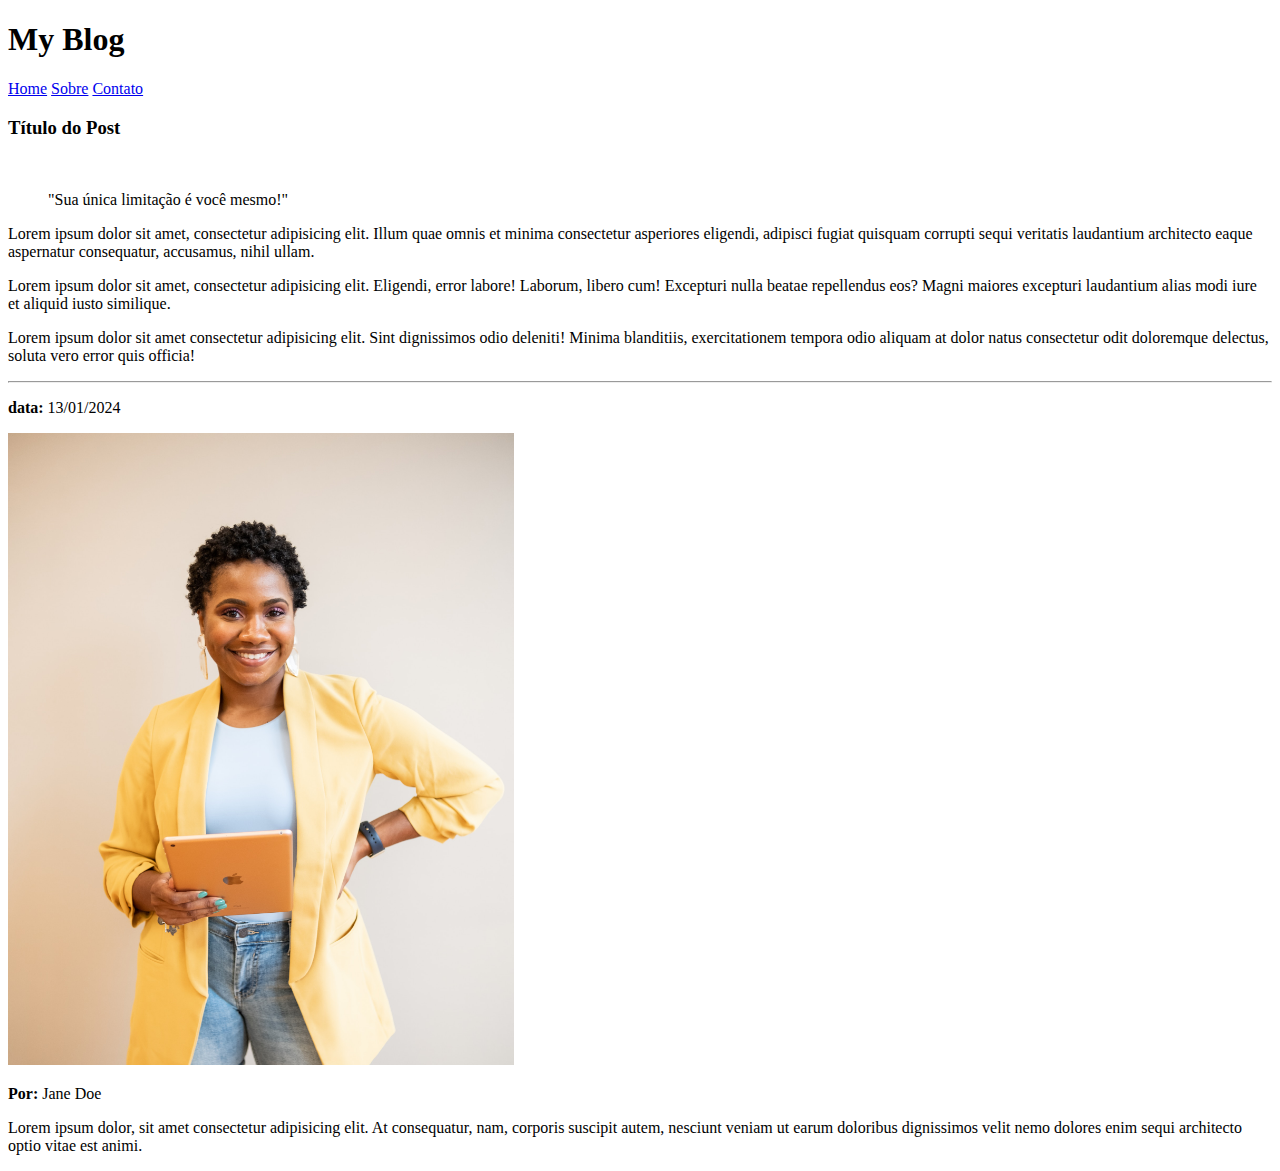
==== desafio05/blogpost.html @ 129e80ad "blog post" ====
<!DOCTYPE html>
<html lang="pt-br">
<head>
    <meta charset="UTF-8">
    <meta name="viewport" content="width=device-width, initial-scale=1.0">
    <title>Blog Post</title>
</head>
<body>
    <header>
        <strong><h1>My Blog</h1></strong>
        <a href="#">Home</a>
        <a href="#">Sobre</a>
        <a href="#">Contato</a>
    </header>
    <section>
        <article>
            <h3>Título do Post</h3>
            <img src="./img/work1.jpg" alt="" width="40%">
            <blockquote>
                <p>"Sua única limitação é você mesmo!"</p>
            </blockquote>
            <p>Lorem ipsum dolor sit amet, consectetur adipisicing elit. Illum quae omnis et minima consectetur asperiores eligendi, adipisci fugiat quisquam corrupti sequi veritatis laudantium architecto eaque aspernatur consequatur, accusamus, nihil ullam.</p>
            <p>Lorem ipsum dolor sit amet, consectetur adipisicing elit. Eligendi, error labore! Laborum, libero cum! Excepturi nulla beatae repellendus eos? Magni maiores excepturi laudantium alias modi iure et aliquid iusto similique.</p>
            <p>Lorem ipsum dolor sit amet consectetur adipisicing elit. Sint dignissimos odio deleniti! Minima blanditiis, exercitationem tempora odio aliquam at dolor natus consectetur odit doloremque delectus, soluta vero error quis officia!</p>
        </article>
    </section>
    <hr>
    <aside>
        <p><strong>data:</strong> 13/01/2024</p>
        <img src="./img/autora.jpg" alt="" width="40%">
        <p><strong>Por:</strong> Jane Doe</p>
        <p>Lorem ipsum dolor, sit amet consectetur adipisicing elit. At consequatur, nam, corporis suscipit autem, nesciunt veniam ut earum doloribus dignissimos velit nemo dolores enim sequi architecto optio vitae est animi.</p>
    </aside>
</body>
</html>
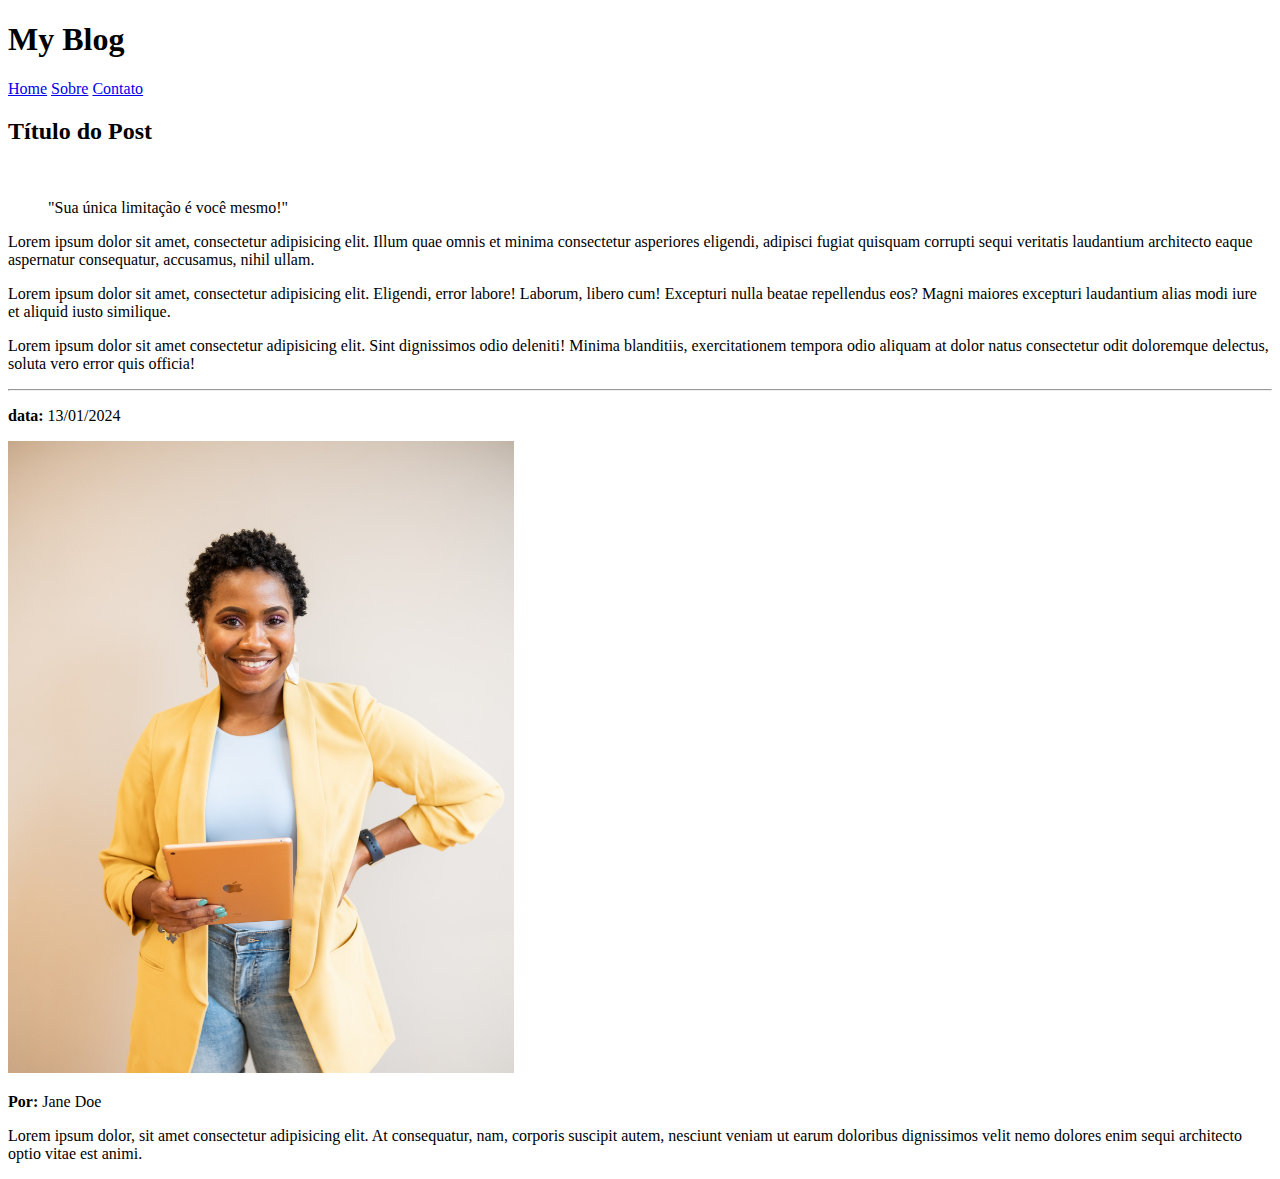
==== commit 21dcd4ae: "blog" ====
--- a/desafio05/blogpost.html
+++ b/desafio05/blogpost.html
@@ -7,14 +7,16 @@
 </head>
 <body>
     <header>
-        <strong><h1>My Blog</h1></strong>
-        <a href="#">Home</a>
-        <a href="#">Sobre</a>
-        <a href="#">Contato</a>
+        <h1>My Blog</h1>
+        <nav>
+            <a href="#">Home</a>
+            <a href="#">Sobre</a>
+            <a href="#">Contato</a>
+        </nav>
     </header>
     <section>
         <article>
-            <h3>Título do Post</h3>
+            <h2>Título do Post</h2>
             <img src="./img/work1.jpg" alt="" width="40%">
             <blockquote>
                 <p>"Sua única limitação é você mesmo!"</p>
